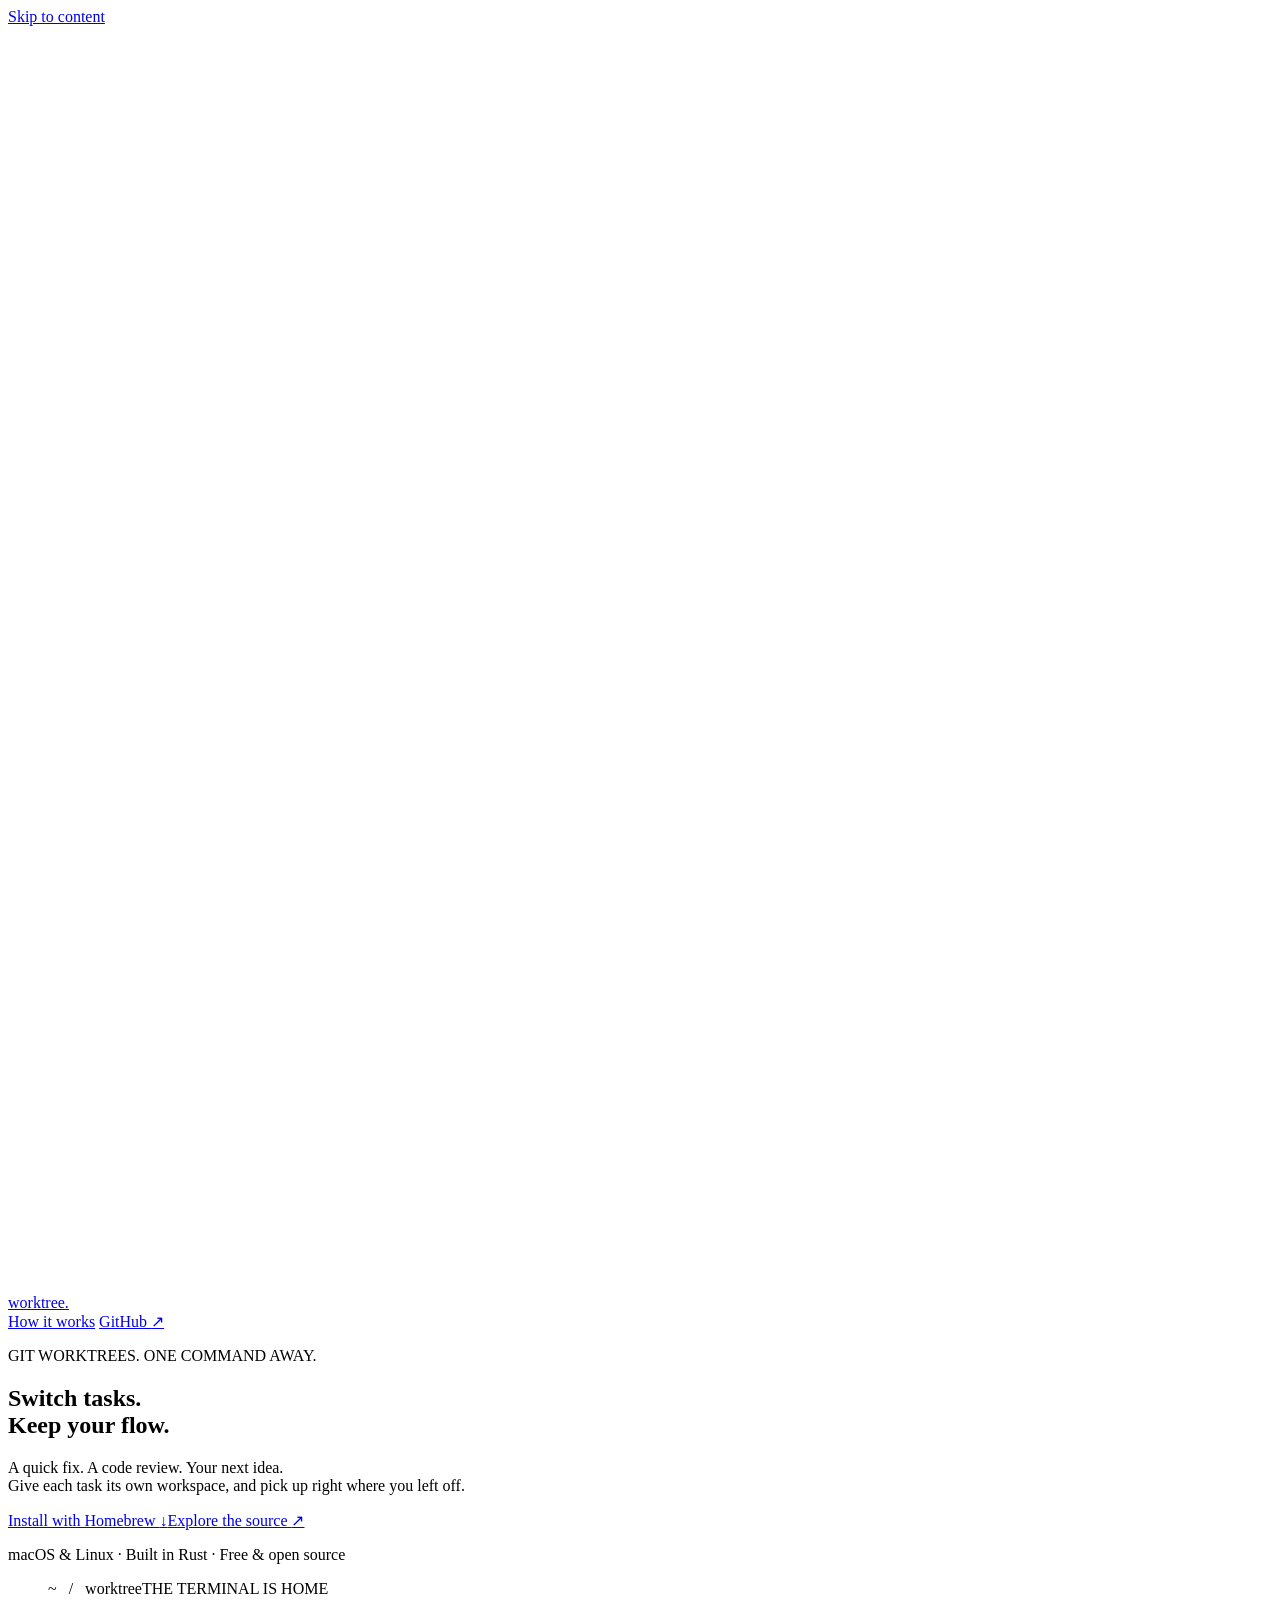
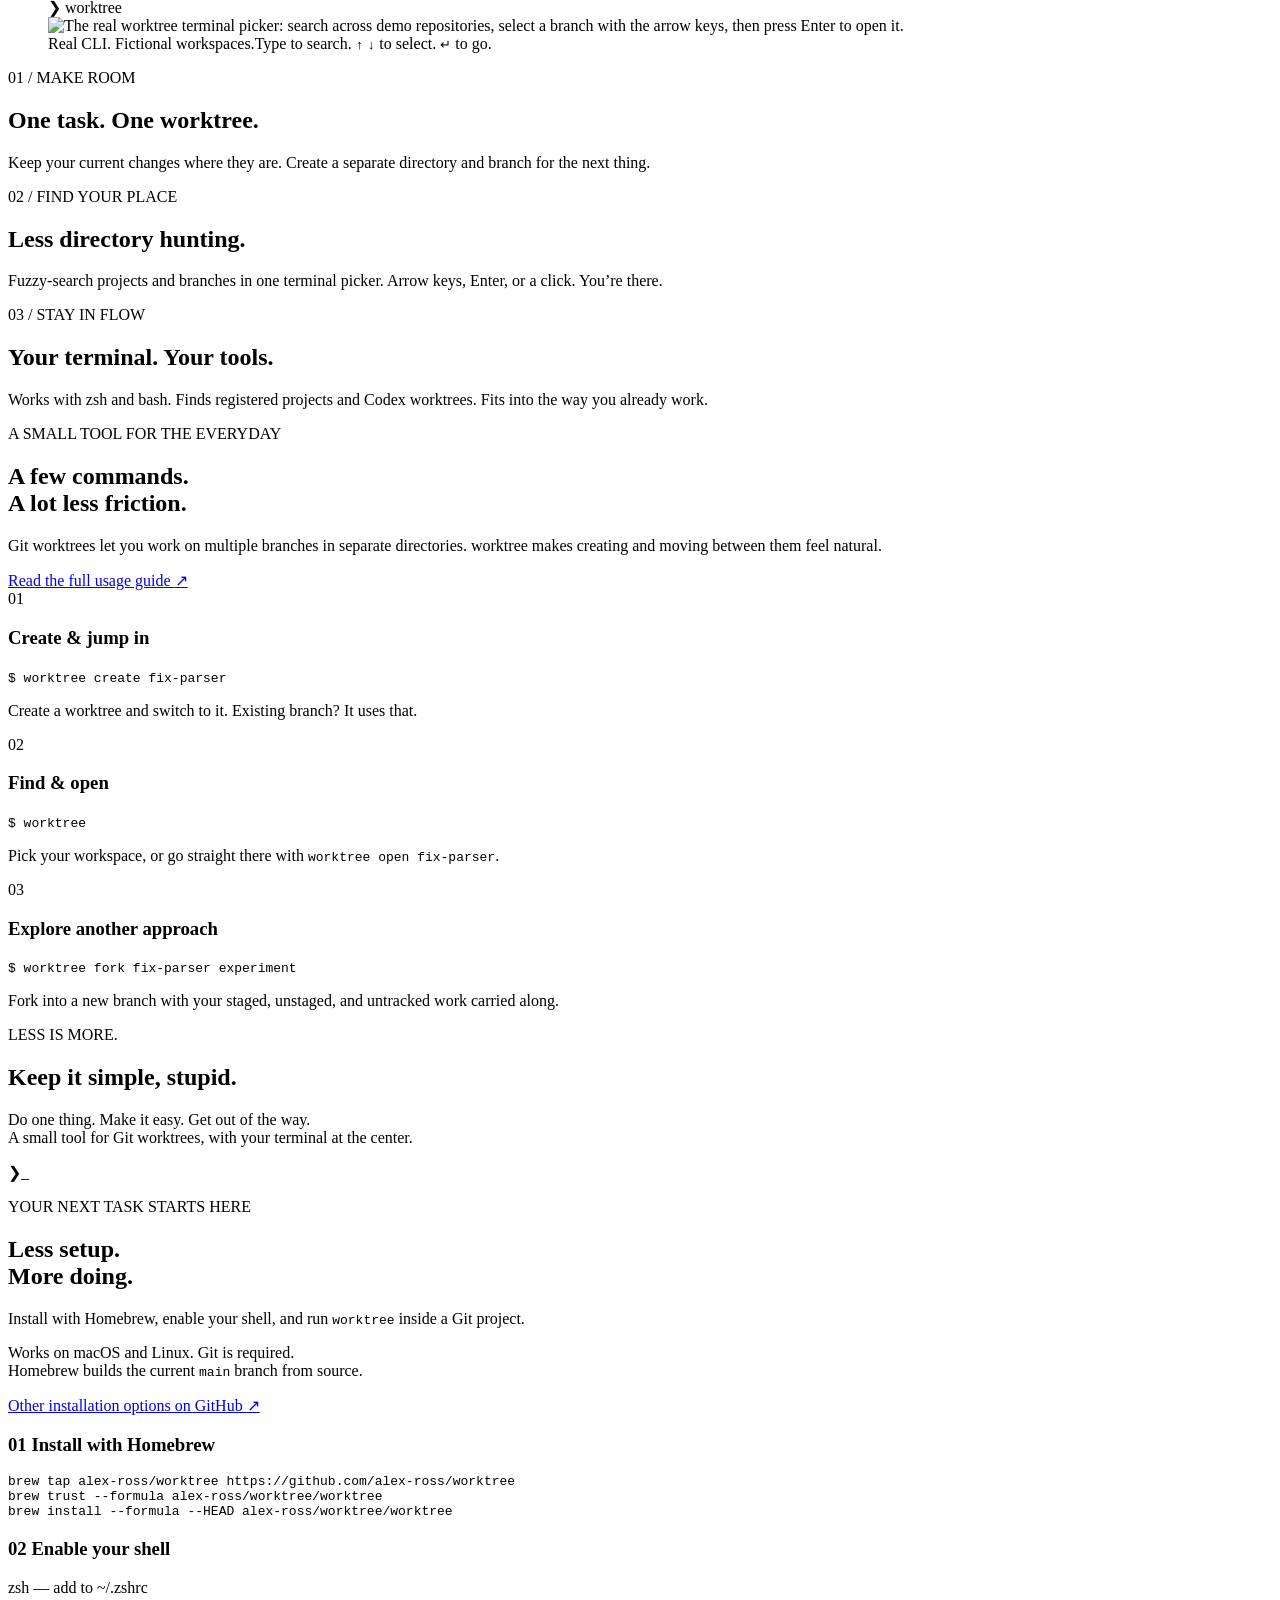
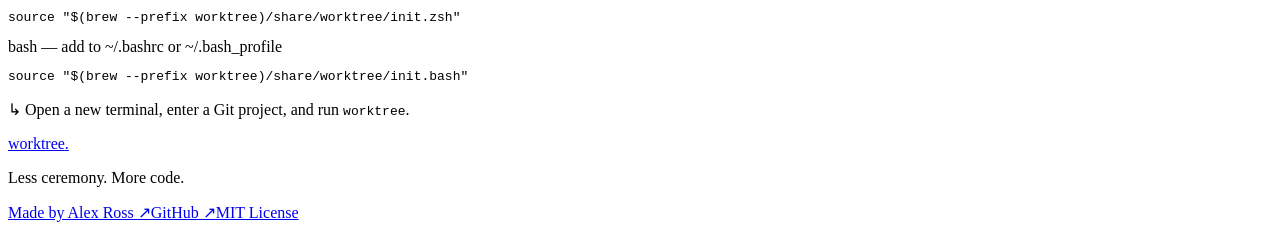
==== web/index.html @ 7343fab5 "✨ feat(web): add worktree landing page on Cloudflare Pages" ====
<!doctype html>
<html lang="en">
  <head>
    <meta charset="utf-8" />
    <meta name="viewport" content="width=device-width, initial-scale=1" />
    <meta name="color-scheme" content="light dark" />
    <title>worktree — Switch tasks. Keep your flow.</title>
    <meta
      name="description"
      content="Create, find, and open Git worktrees from your terminal. A small, open-source CLI with a fuzzy-search picker for macOS and Linux. Install with Homebrew."
    />
    <link rel="canonical" href="https://worktree.aross.se/" />
    <link rel="icon" href="/assets/favicon.svg" type="image/svg+xml" />
    <meta property="og:type" content="website" />
    <meta property="og:url" content="https://worktree.aross.se/" />
    <meta
      property="og:title"
      content="worktree — Switch tasks. Keep your flow."
    />
    <meta
      property="og:description"
      content="Git worktrees, one command away. Create a workspace, find your branch, and get back to work."
    />
    <meta
      property="og:image"
      content="https://worktree.aross.se/assets/product-picker.png"
    />
    <meta
      property="og:image:alt"
      content="The worktree terminal picker with fictional branches in public open-source project demo repositories."
    />
    <meta name="twitter:card" content="summary_large_image" />
    <script src="/app.js"></script>
    <link rel="stylesheet" href="/style.css" />
    <script type="application/ld+json">
      {
        "@context": "https://schema.org",
        "@type": "SoftwareApplication",
        "name": "worktree",
        "url": "https://worktree.aross.se/",
        "description": "Create, find, and open Git worktrees with a terminal picker and fuzzy search.",
        "applicationCategory": "DeveloperApplication",
        "operatingSystem": "macOS, Linux",
        "license": "https://github.com/alex-ross/worktree/blob/main/LICENSE",
        "isAccessibleForFree": true,
        "offers": { "@type": "Offer", "price": "0", "priceCurrency": "USD" },
        "author": {
          "@type": "Person",
          "name": "Alex Ross",
          "url": "https://aross.se"
        }
      }
    </script>
  </head>
  <body>
    <a class="skip-link" href="#main">Skip to content</a>
    <div class="page-shell">
      <header class="site-header">
        <a class="wordmark" href="/" aria-label="worktree home"
          ><svg
            class="brand-icon"
            viewBox="0 0 32 32"
            fill="none"
            aria-hidden="true"
          >
            <path d="M8 7v18m0-9h8a8 8 0 0 0 8-8" />
            <circle cx="8" cy="6" r="3" />
            <circle cx="8" cy="26" r="3" />
            <circle cx="24" cy="6" r="3" /></svg
          >worktree<span class="wordmark-dot">.</span></a
        >
        <nav aria-label="Main navigation">
          <a href="#how-it-works" class="nav-how">How it works</a>
          <a href="https://github.com/alex-ross/worktree"
            >GitHub <span aria-hidden="true">↗</span></a
          >
          <button
            class="theme-toggle"
            type="button"
            aria-label="Switch color theme"
            hidden
          >
            <svg
              class="sun-icon"
              viewBox="0 0 24 24"
              fill="none"
              aria-hidden="true"
            >
              <circle cx="12" cy="12" r="4" />
              <path
                d="M12 2v2m0 16v2M2 12h2m16 0h2M5 5l1.5 1.5m11 11L19 19M5 19l1.5-1.5m11-11L19 5"
              /></svg
            ><svg
              class="moon-icon"
              viewBox="0 0 24 24"
              fill="none"
              aria-hidden="true"
            >
              <path d="M20.5 14A8.5 8.5 0 0 1 10 3.5 8.5 8.5 0 1 0 20.5 14Z" />
            </svg>
          </button>
        </nav>
      </header>

      <main id="main">
        <section class="hero" aria-labelledby="hero-title">
          <p class="eyebrow">
            <span class="status-dot"></span> GIT WORKTREES. ONE COMMAND AWAY.
          </p>
          <h1 id="hero-title">
            Switch tasks.<br /><span>Keep your flow.</span>
          </h1>
          <p class="hero-description">
            A quick fix. A code review. Your next idea.<br
              class="desktop-break"
            />
            Give each task its own workspace, and pick up right where you left
            off.
          </p>
          <div class="hero-actions">
            <a class="button primary" href="#install"
              >Install with Homebrew <span aria-hidden="true">↓</span></a
            ><a class="text-link" href="https://github.com/alex-ross/worktree"
              >Explore the source <span aria-hidden="true">↗</span></a
            >
          </div>
          <p class="hero-meta">
            macOS &amp; Linux <span>·</span> Built in Rust <span>·</span> Free
            &amp; open source
          </p>

          <figure class="product-figure">
            <div class="terminal-topbar">
              <div class="window-dots" aria-hidden="true">
                <i></i><i></i><i></i>
              </div>
              <span>~ &nbsp; / &nbsp; worktree</span
              ><span class="terminal-label">THE TERMINAL IS HOME</span>
            </div>
            <div class="terminal-command">
              <span aria-hidden="true">❯</span> worktree<span
                class="cursor"
                aria-hidden="true"
              ></span>
            </div>
            <div
              class="product-image"
              role="region"
              aria-label="Product screenshot; scroll horizontally on small screens"
              tabindex="0"
            >
              <img
                src="/assets/product-picker.png"
                alt="The real worktree terminal picker: search across demo repositories, select a branch with the arrow keys, then press Enter to open it."
                width="1596"
                height="596"
                fetchpriority="high"
              />
            </div>
            <figcaption>
              <span
                ><span class="status-dot"></span> Real CLI. Fictional
                workspaces.</span
              ><span
                >Type to search. <kbd>↑</kbd> <kbd>↓</kbd> to select.
                <kbd>↵</kbd> to go.</span
              >
            </figcaption>
          </figure>
        </section>

        <section class="benefits" aria-label="Why worktree">
          <article>
            <span class="section-index">01 / MAKE ROOM</span>
            <h2>One task. One worktree.</h2>
            <p>
              Keep your current changes where they are. Create a separate
              directory and branch for the next thing.
            </p>
          </article>
          <article>
            <span class="section-index">02 / FIND YOUR PLACE</span>
            <h2>Less directory hunting.</h2>
            <p>
              Fuzzy-search projects and branches in one terminal picker. Arrow
              keys, Enter, or a click. You’re there.
            </p>
          </article>
          <article>
            <span class="section-index">03 / STAY IN FLOW</span>
            <h2>Your terminal. Your tools.</h2>
            <p>
              Works with zsh and bash. Finds registered projects and Codex
              worktrees. Fits into the way you already work.
            </p>
          </article>
        </section>

        <section
          id="how-it-works"
          class="workflow section-divider"
          aria-labelledby="workflow-title"
        >
          <div class="section-heading">
            <p class="eyebrow">A SMALL TOOL FOR THE EVERYDAY</p>
            <h2 id="workflow-title">
              A few commands.<br />A lot less friction.
            </h2>
            <p>
              Git worktrees let you work on multiple branches in separate
              directories. worktree makes creating and moving between them feel
              natural.
            </p>
            <a
              class="text-link"
              href="https://github.com/alex-ross/worktree#usage"
              >Read the full usage guide <span aria-hidden="true">↗</span></a
            >
          </div>
          <div class="command-list">
            <article>
              <span class="command-number">01</span>
              <div>
                <h3>Create &amp; jump in</h3>
                <code
                  ><span class="prompt">$</span> worktree create
                  fix-parser</code
                >
                <p>
                  Create a worktree and switch to it. Existing branch? It uses
                  that.
                </p>
              </div>
            </article>
            <article>
              <span class="command-number">02</span>
              <div>
                <h3>Find &amp; open</h3>
                <code><span class="prompt">$</span> worktree</code>
                <p>
                  Pick your workspace, or go straight there with
                  <code>worktree open fix-parser</code>.
                </p>
              </div>
            </article>
            <article>
              <span class="command-number">03</span>
              <div>
                <h3>Explore another approach</h3>
                <code
                  ><span class="prompt">$</span> worktree fork fix-parser
                  experiment</code
                >
                <p>
                  Fork into a new branch with your staged, unstaged, and
                  untracked work carried along.
                </p>
              </div>
            </article>
          </div>
        </section>

        <section
          class="philosophy section-divider"
          aria-labelledby="philosophy-title"
        >
          <p class="eyebrow">LESS IS MORE.</p>
          <h2 id="philosophy-title">Keep it simple, stupid<span>.</span></h2>
          <p>
            Do one thing. Make it easy. Get out of the way.<br />A small tool
            for Git worktrees, with your terminal at the center.
          </p>
          <div class="philosophy-mark" aria-hidden="true">❯_</div>
        </section>

        <section
          id="install"
          class="install section-divider"
          aria-labelledby="install-title"
        >
          <div class="section-heading">
            <p class="eyebrow">YOUR NEXT TASK STARTS HERE</p>
            <h2 id="install-title">Less setup.<br />More doing.</h2>
            <p>
              Install with Homebrew, enable your shell, and run
              <code>worktree</code> inside a Git project.
            </p>
            <p class="install-note">
              Works on macOS and Linux. Git is required.<br />Homebrew builds
              the current <code>main</code> branch from source.
            </p>
            <a
              class="text-link"
              href="https://github.com/alex-ross/worktree#install"
              >Other installation options on GitHub
              <span aria-hidden="true">↗</span></a
            >
          </div>
          <div class="install-steps">
            <div class="code-block">
              <div class="code-heading">
                <h3><span>01</span> Install with Homebrew</h3>
                <button
                  class="copy-button"
                  data-copy="brew-command"
                  type="button"
                  hidden
                >
                  Copy
                </button>
              </div>
              <pre
                tabindex="0"
                role="region"
                aria-label="Homebrew installation commands"
              ><code id="brew-command">brew tap alex-ross/worktree https://github.com/alex-ross/worktree
brew trust --formula alex-ross/worktree/worktree
brew install --formula --HEAD alex-ross/worktree/worktree</code></pre>
            </div>
            <div class="code-block">
              <div class="code-heading">
                <h3><span>02</span> Enable your shell</h3>
              </div>
              <div class="shell-option">
                <div class="shell-label">
                  <span>zsh <span class="muted">— add to ~/.zshrc</span></span
                  ><button
                    class="copy-button"
                    data-copy="zsh-command"
                    type="button"
                    hidden
                  >
                    Copy
                  </button>
                </div>
                <pre
                  tabindex="0"
                  role="region"
                  aria-label="zsh setup command"
                ><code id="zsh-command">source "$(brew --prefix worktree)/share/worktree/init.zsh"</code></pre>
              </div>
              <div class="shell-option">
                <div class="shell-label">
                  <span
                    >bash
                    <span class="muted"
                      >— add to ~/.bashrc or ~/.bash_profile</span
                    ></span
                  ><button
                    class="copy-button"
                    data-copy="bash-command"
                    type="button"
                    hidden
                  >
                    Copy
                  </button>
                </div>
                <pre
                  tabindex="0"
                  role="region"
                  aria-label="bash setup command"
                ><code id="bash-command">source "$(brew --prefix worktree)/share/worktree/init.bash"</code></pre>
              </div>
            </div>
            <p class="ready-note">
              <span aria-hidden="true">↳</span> Open a new terminal, enter a Git
              project, and run <code>worktree</code>.
            </p>
            <p class="copy-status" role="status" aria-live="polite"></p>
          </div>
        </section>
      </main>
      <footer class="site-footer">
        <a class="wordmark" href="/"
          >worktree<span class="wordmark-dot">.</span></a
        >
        <p>Less ceremony. More code.</p>
        <div>
          <a href="https://aross.se"
            >Made by Alex Ross <span aria-hidden="true">↗</span></a
          ><a href="https://github.com/alex-ross/worktree"
            >GitHub <span aria-hidden="true">↗</span></a
          ><a href="https://github.com/alex-ross/worktree/blob/main/LICENSE"
            >MIT License</a
          >
        </div>
      </footer>
    </div>
  </body>
</html>
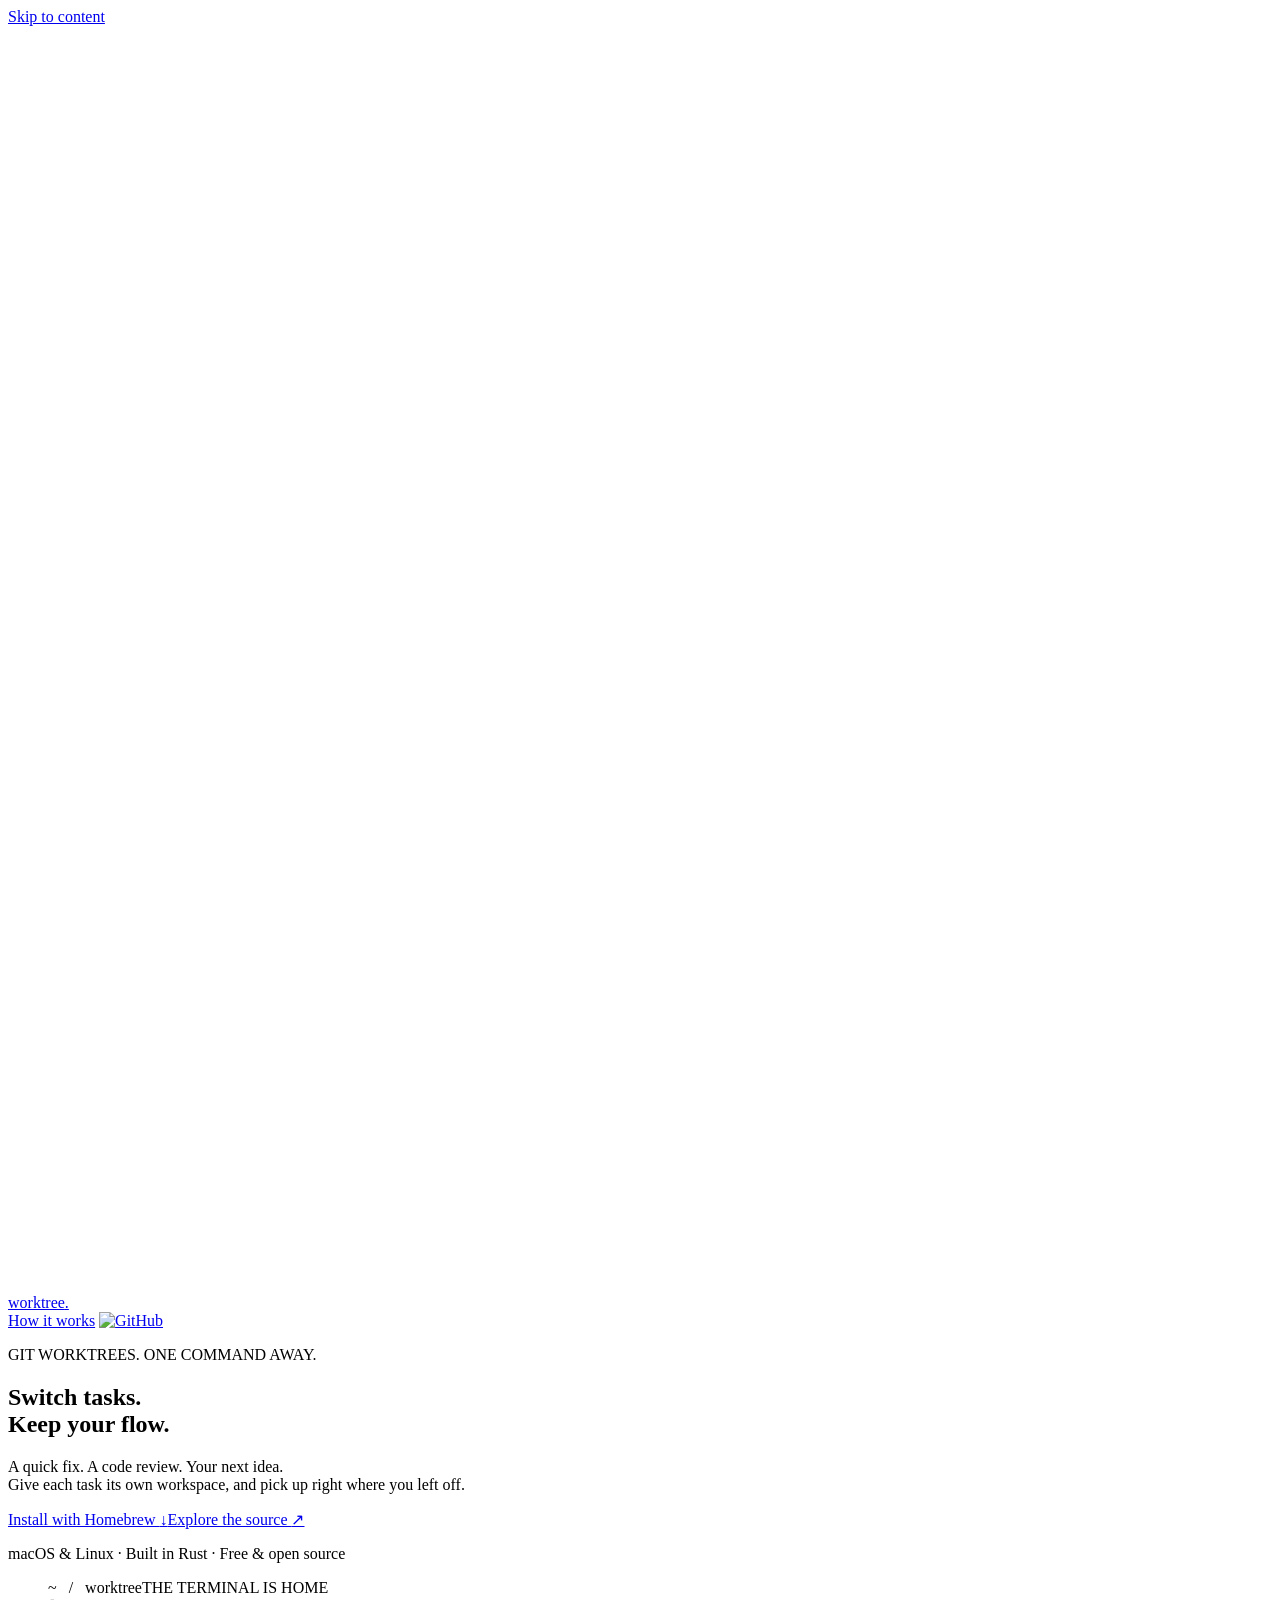
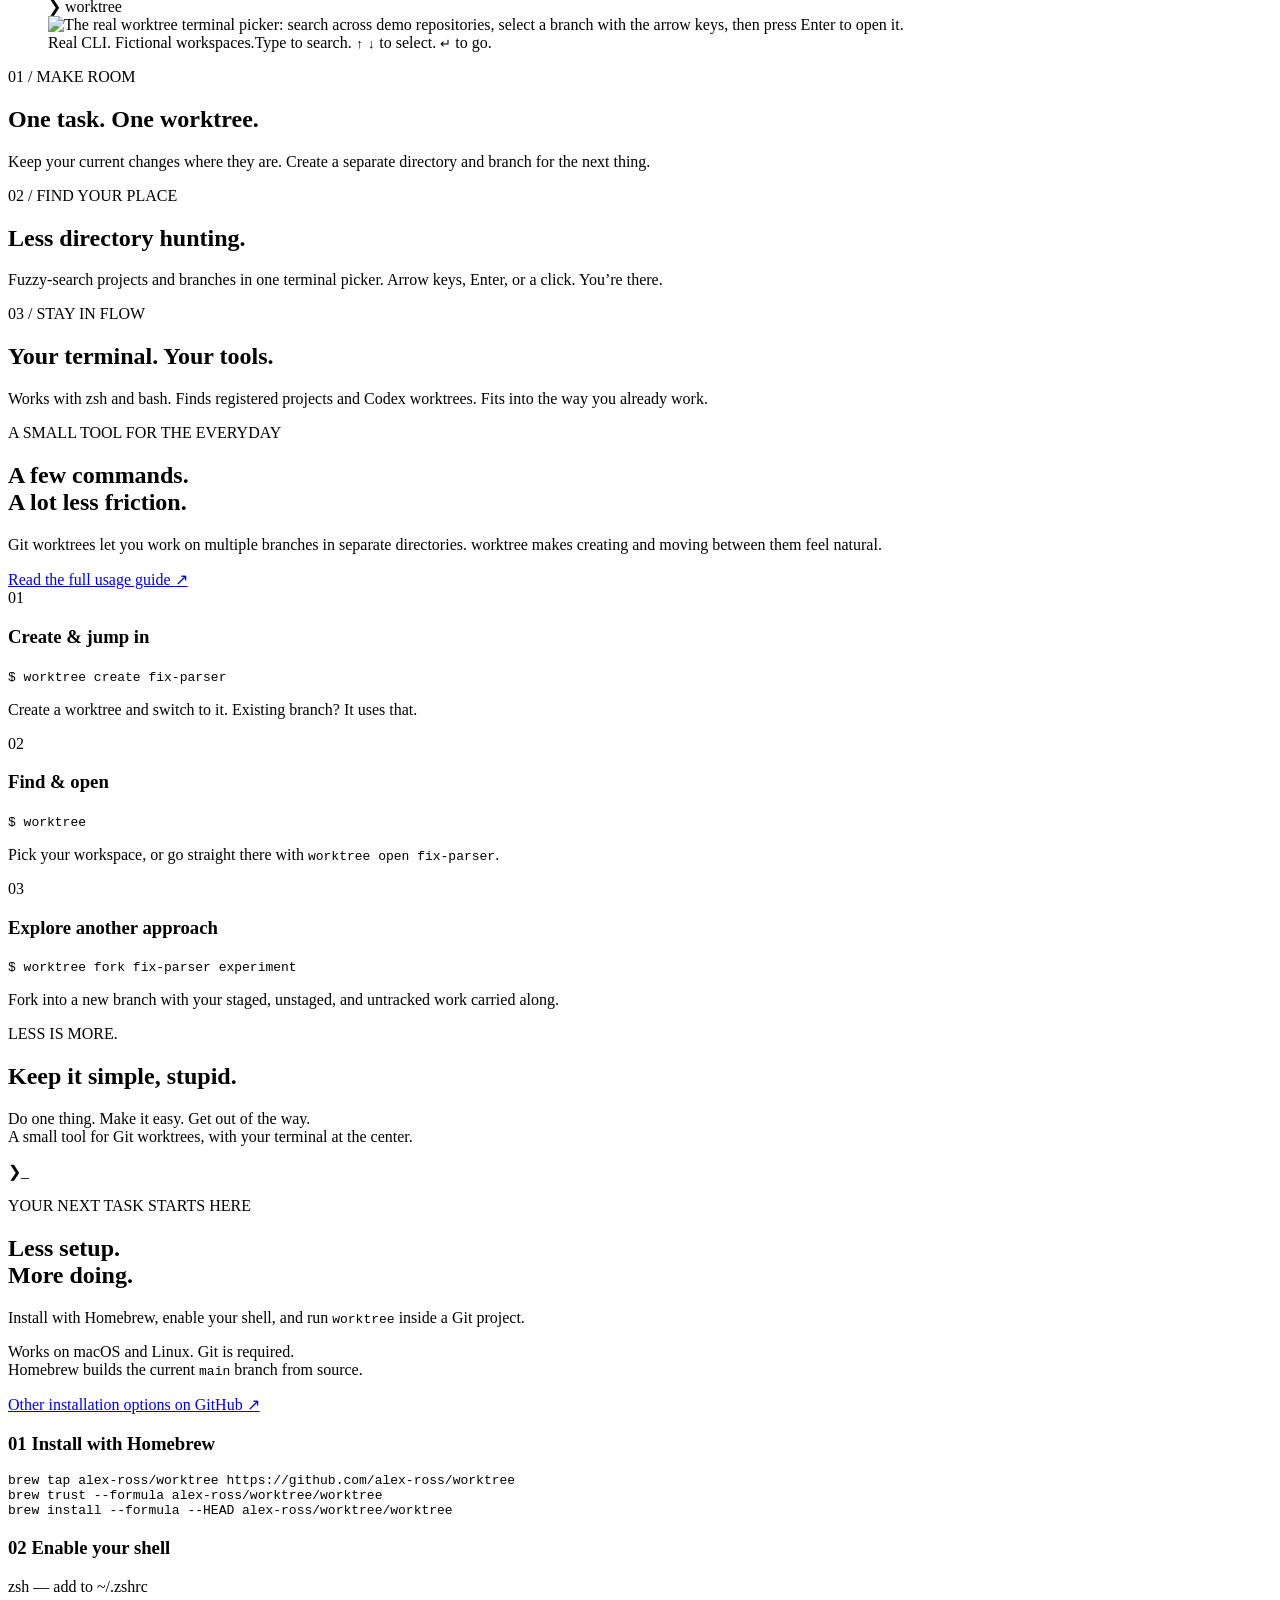
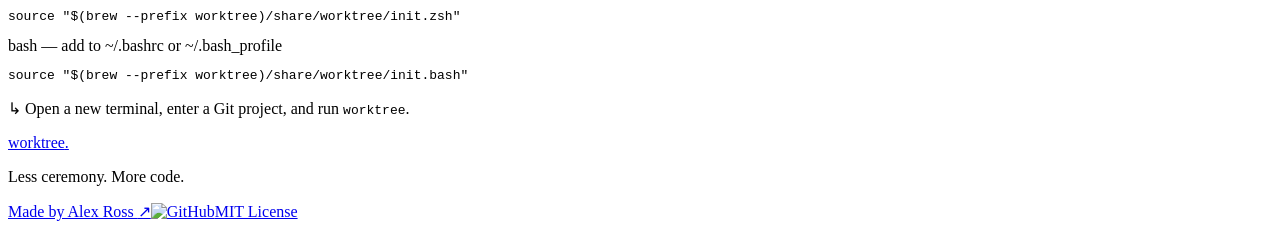
==== commit ff369b87: "💄 style(web): use the GitHub logo for navigation links" ====
--- a/web/index.html
+++ b/web/index.html
@@ -71,8 +71,8 @@
         >
         <nav aria-label="Main navigation">
           <a href="#how-it-works" class="nav-how">How it works</a>
-          <a href="https://github.com/alex-ross/worktree"
-            >GitHub <span aria-hidden="true">↗</span></a
+          <a class="github-link" href="https://github.com/alex-ross/worktree"
+            ><img src="/assets/github.svg" alt="GitHub" width="24" height="24" /></a
           >
           <button
             class="theme-toggle"
@@ -378,8 +378,8 @@
         <div>
           <a href="https://aross.se"
             >Made by Alex Ross <span aria-hidden="true">↗</span></a
-          ><a href="https://github.com/alex-ross/worktree"
-            >GitHub <span aria-hidden="true">↗</span></a
+          ><a class="github-link" href="https://github.com/alex-ross/worktree"
+            ><img src="/assets/github.svg" alt="GitHub" width="24" height="24" /></a
           ><a href="https://github.com/alex-ross/worktree/blob/main/LICENSE"
             >MIT License</a
           >
